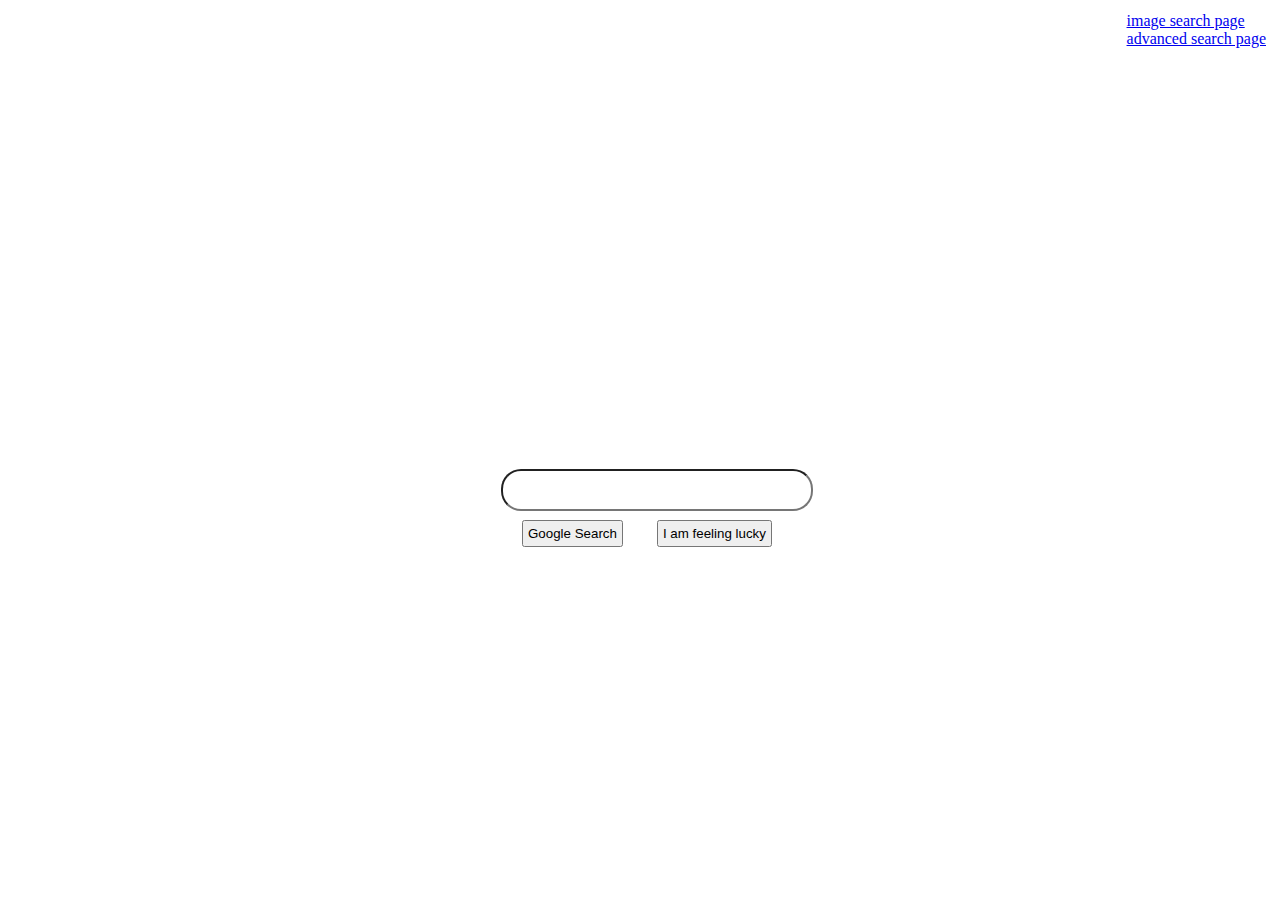
==== index.html @ a223a259 "logic generated shaping the site is still remaining" ====
<!DOCTYPE html>
<html lang="en">
    <head>
        <link rel="stylesheet" href="c1.css">
        <title>Search</title>
    </head>
    <body>
        <div id="linked">
            <a href="images.html">image search page</a><br>
            <a href="advances.html">advanced search page</a>
        </div>
        <div id="text_search">
        <form action="https://www.google.com/search">
            <input type="text" id="container" name="q"><br>
            <input type="submit" class="c1" value="Google Search">
            <button class="c1">I am feeling lucky</button>
        </form>
        </div>
    </body>
</html>
---- c1.css ----
#linked{
    position: absolute;
    margin: 5px;
    padding: 5px;
    top: 2px;
    right: 4px;
}
#text_search{
    position: absolute;
    margin: 5px;
    padding: 5px;
    top: 50%;
    right:35%;
}
#container{
    width: 300px;
    height: 30px;
    border-radius: 20px;
    text-align: center;
    padding: 4px;
    margin:9px;
}
.c1{
    padding: 4px;
    margin-left:30px ;
}
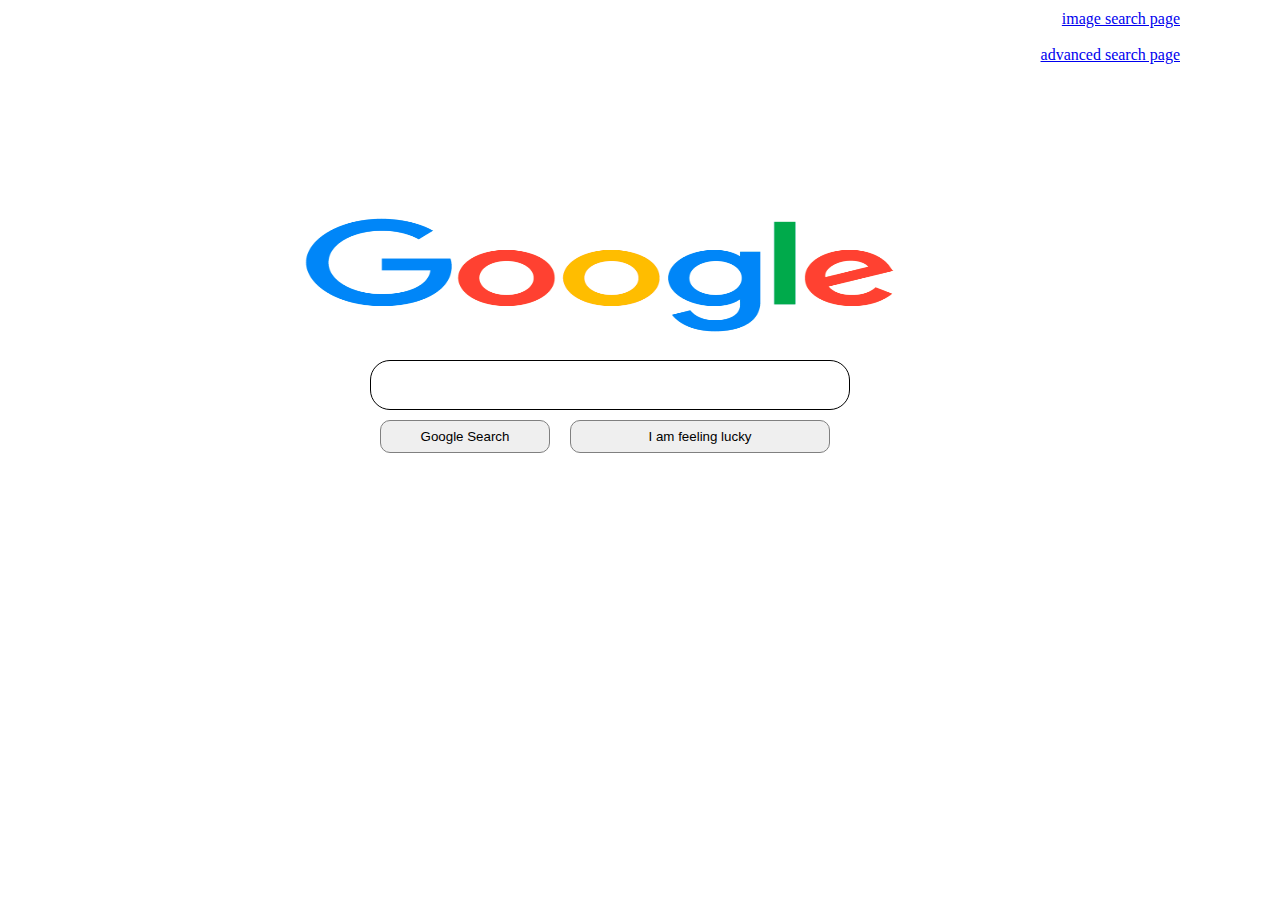
==== commit 6c6e571f: "finally started working" ====
--- a/index.html
+++ b/index.html
@@ -1,19 +1,23 @@
 <!DOCTYPE html>
 <html lang="en">
     <head>
+        <meta name="viewport" content="width=device-width initial-scale=1.0">
         <link rel="stylesheet" href="c1.css">
         <title>Search</title>
     </head>
     <body>
-        <div id="linked">
-            <a href="images.html">image search page</a><br>
-            <a href="advances.html">advanced search page</a>
+        <div id="linked" >
+            <a class="l1" href="images.html">image search page</a><br><br>
+            <a class="l1" href="advances.html">advanced search page</a>
         </div>
-        <div id="text_search">
+        <div id="setmainimage">
+            <img src="Google-Logo.png" alt="google" width="600px" height="350px">
+        </div>
+        <div id="searching">
         <form action="https://www.google.com/search">
             <input type="text" id="container" name="q"><br>
             <input type="submit" class="c1" value="Google Search">
-            <button class="c1">I am feeling lucky</button>
+            <button class="c2">I am feeling lucky</button>
         </form>
         </div>
     </body>
--- a/c1.css
+++ b/c1.css
@@ -1,26 +1,82 @@
-#linked{
+body{
+    position: relative;
+    margin: 0;
+    padding: 0;
+    display: flex;
+    justify-content: center;
+    align-items: center;
+    height: 100vh;
+    background-color: #fff;
+    width: 1200px;
+    height:600px;
+}#linked{
     position: absolute;
-    margin: 5px;
-    padding: 5px;
-    top: 2px;
-    right: 4px;
+    top: 10px;
+    right: 20px;
+    text-align: right;
+    width: 1200px;
+    height:100px;
 }
-#text_search{
+#setmainimage{
+    top: 100px;
+    position:absolute;
+    width: 1200px;
+    height: 400px;
+    align-items: center;
+    left: 300px;
+
+}
+#searching{
+    top: 350px;
+    width:1200px;
+    height: 200px;
     position: absolute;
-    margin: 5px;
-    padding: 5px;
-    top: 50%;
-    right:35%;
 }
 #container{
-    width: 300px;
-    height: 30px;
+    width: 470px;
+    height: 40px;
+    left: 370px;
+    border: 1px solid black;
     border-radius: 20px;
     text-align: center;
     padding: 4px;
-    margin:9px;
+    top:10px;
+    position: absolute;
 }
 .c1{
-    padding: 4px;
-    margin-left:30px ;
-}+    position: absolute;
+    padding: 8px 16px;
+    top: 70px;
+    border: 1px solid gray;
+    left:380px;
+    border-radius: 10px;
+    width: 170px;
+
+}.c2{
+    position: absolute;
+    padding: 8px 16px;
+    top: 70px;
+    border: 1px solid gray;
+    left:570px;
+    border-radius: 10px;
+    width: 260px;
+
+}
+.adv_search{
+    display:inline-flex;
+    align-items: flex-start;
+    text-align: left;
+    margin: 5px;
+    width: 800px;
+}
+.adv_search label{
+    width: 200px;
+    text-align: left;
+    margin-right: 10px;
+}
+.adv_search input[type='text']{
+    padding: 5px;
+    width: 200px;
+    border:1px solid red;
+}
+
